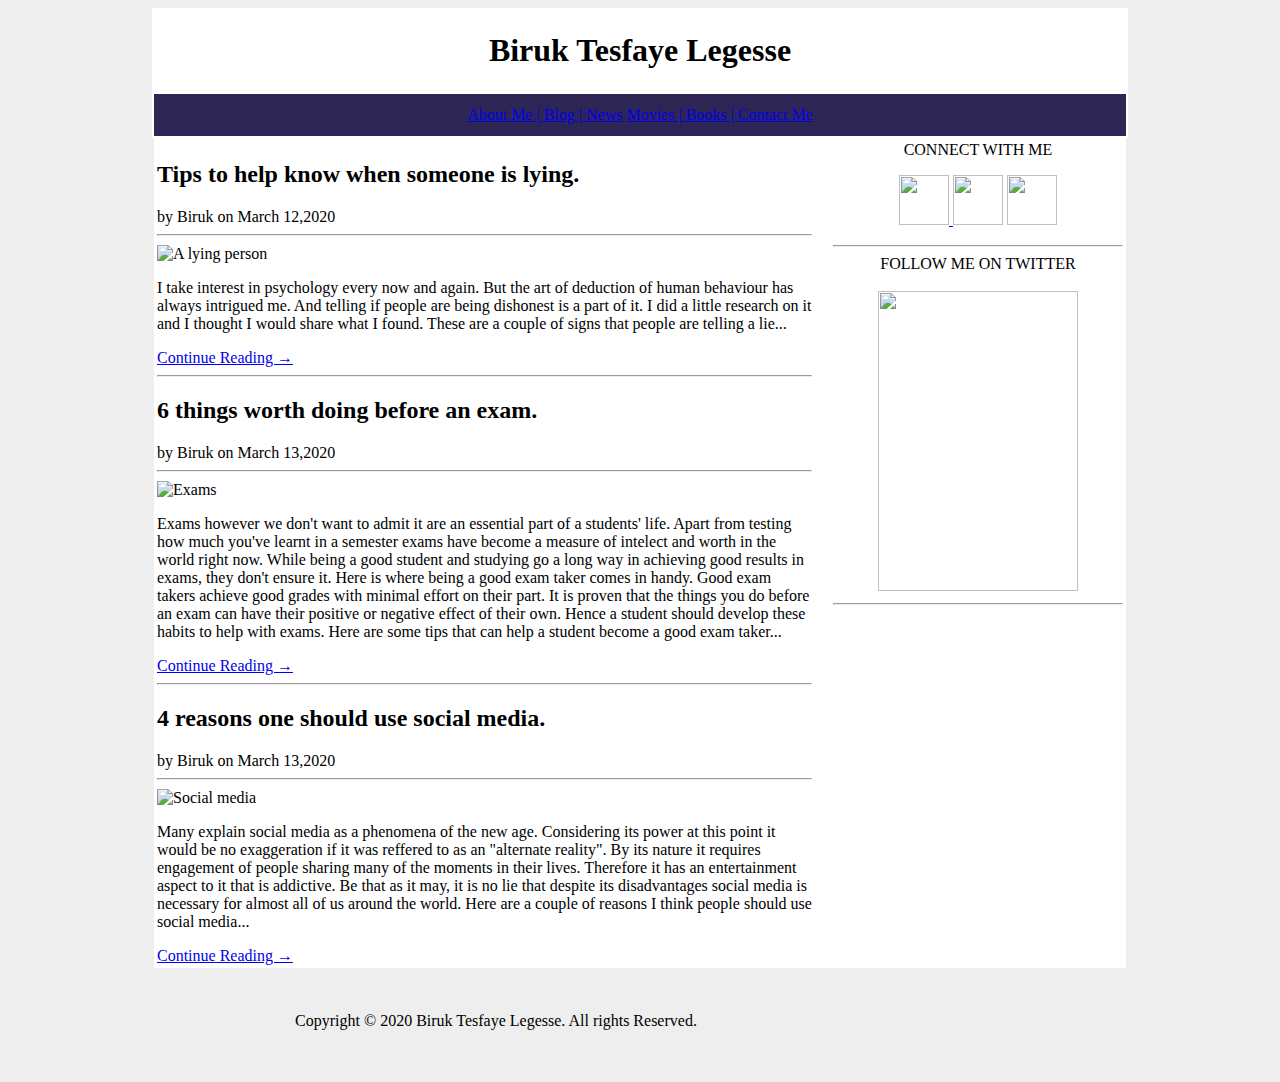
==== blog.html @ 3337d135 "Blog done only final touches remaining." ====
<!DOCTYPE html>
<html lang="en">
<head>
    <meta charset="UTF-8">
    <meta name="viewport" content="width=device-width, initial-scale=1.0">
    <title>Biruk Tesfaye Legesse</title>
</head>
<body bgcolor="#eee">
    
    <table  bgcolor="white" align="center">
        
        <tr><td width="970px" align="center"><h1>Biruk Tesfaye Legesse</h1></td></tr>
            <tr bgcolor="#2d2654">
                <td align="center" height="40px"> 
                    <a href="index.html" target="_blank">About Me | </a>
                    <a href="blog.html">Blog | </a>
                    <a href="news.html">News</a>
                    <a href="movies.html">Movies | </a>
                    <a href="books.html">Books | </a>
                    <a href="contact.html">Contact Me</a>
                </td></tr>  
        </table>
        <table bgcolor="white" align="center" >
            <tr>
            <td valign="top "width="655px">
                <h2 caption=>Tips to help know when someone is lying.</h2>
                by Biruk on March 12,2020
                <hr>
                <img align="center" height="400px" width="650px" src="./assets/images/liar.png" alt="A lying person">

                <p>I take interest in psychology every now and again. But the art of deduction of human behaviour has 
                    always intrigued me. And telling if people are being dishonest is a part of it. I did a little research
                    on it and I thought I would share what I found. These are a couple of signs that people are telling a lie...</p>
                   
                    <a href="blog1.html">Continue Reading →  </a>
                <hr>
                <h2>6 things worth doing before an exam.</h2>
                by Biruk on March 13,2020
                <hr>
                <img align="center" height="400px" width="650px" src="./assets/images/Exam.png" alt="Exams">

                <p>Exams however we don't want to admit it are an essential part of a students' life. Apart from testing how much you've learnt in a semester
                    exams have become a measure of intelect and worth in the world right now. While being a good student and studying go a long way in achieving
                    good results in exams, they don't ensure it. Here is where being a good exam taker comes in handy. Good exam takers achieve good grades with
                    minimal effort on their part. It is proven that the things you do before an exam can have their positive or negative effect of their own. 
                    Hence a student should develop these habits to help with exams. Here are some tips that can help a student become a good exam taker...</p>
                    <a href="blog2.html">Continue Reading →  </a>
                
                <hr>
                <h2>4 reasons one should use social media.</h2>
                by Biruk on March 13,2020
                <hr>
                <img align="center" height="400px" width="650px" src="./assets/images/smedia.jpg" alt="Social media">

                <p> Many explain social media as a phenomena of the new age. Considering its power at this point it would be no exaggeration if it was reffered
                    to as an "alternate reality". By its nature it requires engagement of people sharing many of the moments in their lives. Therefore it has an
                    entertainment aspect to it that is addictive. Be that as it may, it is no lie that despite its disadvantages social media is necessary for almost
                    all of us around the world. Here are a couple of reasons I think people should use social media...  
                     </p>
                    <a href="blog3.html">Continue Reading →  </a>
                
            </td>
            
            <td width="13px"></td>
                


            <td align="center" width="290px" valign="top">
                CONNECT WITH ME
            <p><a class="social" href="https://www.facebook.com/"><img src="./assets/images/Facebook.jpg" width="50" height="50"> 
            <a class="social" href="https://twitter.com/login?lang=en"><img src="./assets/images/Twitter.png" width="50" height="50"></a>
            <a class="social" href="https://www.instagram.com/"><img src="./assets/images/Instagram.jpg" width="50" height="50"></a> </p>
            <hr>
            FOLLOW ME ON TWITTER <br><br>
            <img height="300px" width="200px" src="./assets/images/tweet.png" alt="">
            <hr>
            </td>


            </tr>
           
        </table>
        <table>
            <tr>
                <td align="center" valign="center" width="970px" height="100px">Copyright © 2020 Biruk Tesfaye Legesse. All rights Reserved.</td> 
            </tr> 
        </table>
   


</body>
</html>
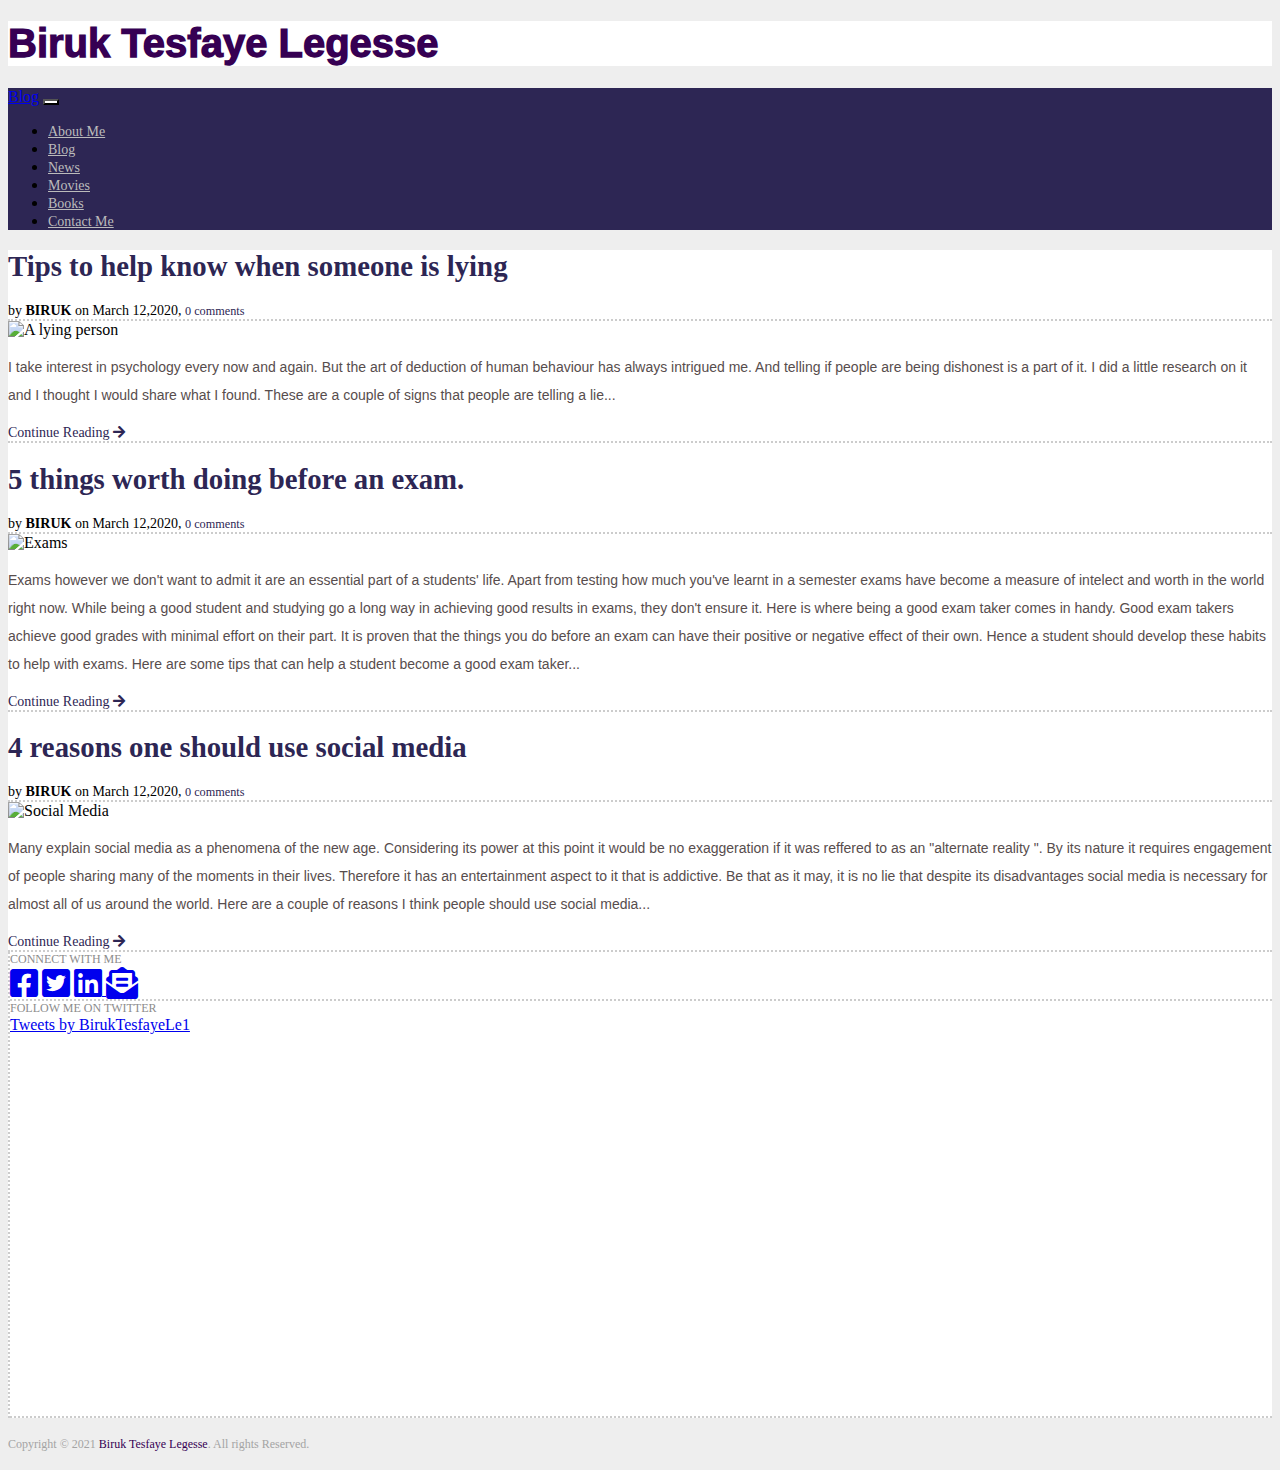
==== commit cb37e64a: "Column of pages modified." ====
--- a/blog.html
+++ b/blog.html
@@ -1,92 +1,234 @@
 <!DOCTYPE html>
 <html lang="en">
+
 <head>
     <meta charset="UTF-8">
     <meta name="viewport" content="width=device-width, initial-scale=1.0">
+    <link rel="icon" href="./assets/images/avatar.ico">
     <title>Biruk Tesfaye Legesse</title>
+    <link href="https://cdn.jsdelivr.net/npm/bootstrap@5.0.0-beta1/dist/css/bootstrap.min.css" rel="stylesheet" integrity="sha384-giJF6kkoqNQ00vy+HMDP7azOuL0xtbfIcaT9wjKHr8RbDVddVHyTfAAsrekwKmP1" crossorigin="anonymous">
+    <link rel="stylesheet" href="https://cdn.jsdelivr.net/npm/bootstrap@4.5.3/dist/css/bootstrap.min.css" integrity="sha384-TX8t27EcRE3e/ihU7zmQxVncDAy5uIKz4rEkgIXeMed4M0jlfIDPvg6uqKI2xXr2" crossorigin="anonymous">
+    <link rel="stylesheet" href="https://cdnjs.cloudflare.com/ajax/libs/font-awesome/5.15.1/css/all.min.css">
+    <link rel="stylesheet" href="assets/css/style.css">
 </head>
-<body bgcolor="#eee">
-    
-    <table  bgcolor="white" align="center">
-        
-        <tr><td width="970px" align="center"><h1>Biruk Tesfaye Legesse</h1></td></tr>
-            <tr bgcolor="#2d2654">
-                <td align="center" height="40px"> 
-                    <a href="index.html" target="_blank">About Me | </a>
-                    <a href="blog.html">Blog | </a>
-                    <a href="news.html">News</a>
-                    <a href="movies.html">Movies | </a>
-                    <a href="books.html">Books | </a>
-                    <a href="contact.html">Contact Me</a>
-                </td></tr>  
-        </table>
-        <table bgcolor="white" align="center" >
-            <tr>
-            <td valign="top "width="655px">
-                <h2 caption=>Tips to help know when someone is lying.</h2>
-                by Biruk on March 12,2020
-                <hr>
-                <img align="center" height="400px" width="650px" src="./assets/images/liar.png" alt="A lying person">
-
-                <p>I take interest in psychology every now and again. But the art of deduction of human behaviour has 
-                    always intrigued me. And telling if people are being dishonest is a part of it. I did a little research
-                    on it and I thought I would share what I found. These are a couple of signs that people are telling a lie...</p>
-                   
-                    <a href="blog1.html">Continue Reading →  </a>
-                <hr>
-                <h2>6 things worth doing before an exam.</h2>
-                by Biruk on March 13,2020
-                <hr>
-                <img align="center" height="400px" width="650px" src="./assets/images/Exam.png" alt="Exams">
-
-                <p>Exams however we don't want to admit it are an essential part of a students' life. Apart from testing how much you've learnt in a semester
-                    exams have become a measure of intelect and worth in the world right now. While being a good student and studying go a long way in achieving
-                    good results in exams, they don't ensure it. Here is where being a good exam taker comes in handy. Good exam takers achieve good grades with
-                    minimal effort on their part. It is proven that the things you do before an exam can have their positive or negative effect of their own. 
-                    Hence a student should develop these habits to help with exams. Here are some tips that can help a student become a good exam taker...</p>
-                    <a href="blog2.html">Continue Reading →  </a>
-                
-                <hr>
-                <h2>4 reasons one should use social media.</h2>
-                by Biruk on March 13,2020
-                <hr>
-                <img align="center" height="400px" width="650px" src="./assets/images/smedia.jpg" alt="Social media">
-
-                <p> Many explain social media as a phenomena of the new age. Considering its power at this point it would be no exaggeration if it was reffered
-                    to as an "alternate reality". By its nature it requires engagement of people sharing many of the moments in their lives. Therefore it has an
-                    entertainment aspect to it that is addictive. Be that as it may, it is no lie that despite its disadvantages social media is necessary for almost
-                    all of us around the world. Here are a couple of reasons I think people should use social media...  
-                     </p>
-                    <a href="blog3.html">Continue Reading →  </a>
-                
-            </td>
-            
-            <td width="13px"></td>
-                
-
-
-            <td align="center" width="290px" valign="top">
-                CONNECT WITH ME
-            <p><a class="social" href="https://www.facebook.com/"><img src="./assets/images/Facebook.jpg" width="50" height="50"> 
-            <a class="social" href="https://twitter.com/login?lang=en"><img src="./assets/images/Twitter.png" width="50" height="50"></a>
-            <a class="social" href="https://www.instagram.com/"><img src="./assets/images/Instagram.jpg" width="50" height="50"></a> </p>
-            <hr>
-            FOLLOW ME ON TWITTER <br><br>
-            <img height="300px" width="200px" src="./assets/images/tweet.png" alt="">
-            <hr>
-            </td>
-
-
-            </tr>
-           
-        </table>
-        <table>
-            <tr>
-                <td align="center" valign="center" width="970px" height="100px">Copyright © 2020 Biruk Tesfaye Legesse. All rights Reserved.</td> 
-            </tr> 
-        </table>
-   
-
-
+
+<body>
+    <div class="spacemaker ml-5  main">
+        <div class="container mt-3 pl-4 align-content-center">
+
+            <div class="container col-lg-12 row ">
+
+                <div class="bodyColor d-flex justify-content-center pl-sm-0 pr-sm-0 pl-md-5 pb-4 pt-4 pr-md-5 border bordercolor">
+                    <h1 class="logomine"> <a href="index.html" class="namelink" style="font-size:125%;"> Biruk Tesfaye Legesse</a></h1>
+
+                </div>
+
+                <!-- ========================== Navigation Bar ================================================-->
+
+
+
+
+                <nav class="navbar navbar-expand-md navbar-light navColor navbarFont border bordercolor">
+
+                    <a class="navbar-brand d-sm-none d-sm-inline d-md-none text-white" href="blog.html"></i>Blog</a>
+
+                    <button class="navbar-toggler toggler float-right" type="button" data-toggle="collapse" data-target="#navbarNavAltMarkup" aria-controls="navbarNavAltMarkup" aria-expanded="false" aria-label="Toggle navigation">
+                      <span class="navbar-toggler-icon"> </span>
+                    </button>
+
+                    <div class="collapse navbar-collapse d-md-flex justify-content-center" id="navbarNavAltMarkup">
+                        <div class="navbar-nav align-content-center">
+                            <ul class="navbar-nav">
+
+                                <li class="nav-item px-2 ">
+                                    <a class="nav-link nav-buttons " href="index.html">About Me</a>
+                                </li>
+                                <li class="nav-item px-2 d-none d-sm-inline ">
+                                    <a class="nav-link nav-buttons " href="blog.html">Blog  </a>
+                                </li>
+
+                                <li class="nav-item px-2 ">
+                                    <a class="nav-link nav-buttons" href="news.html">News</a>
+                                </li>
+                                <li class="nav-item px-2 ">
+                                    <a class="nav-link nav-buttons" href="movies.html">Movies</a>
+                                </li>
+                                <li class="nav-item px-2 ">
+                                    <a class="nav-link nav-buttons" href="books.html">Books</a>
+                                </li>
+                                <li class="nav-item px-2 ">
+                                    <a class="nav-link nav-buttons" href="contact.html">Contact Me</a>
+                                </li>
+
+                            </ul>
+
+
+                        </div>
+                    </div>
+                </nav>
+
+                <!-- ============================== Page Content ================================================= -->
+
+                <!-- ================== Left ============================= -->
+
+                <div class="bodyColor border bordercolor row ml-0">
+
+                    <div class="col-md-8 pl-0 spacer">
+
+
+                        <!-- =============== Blog 1 ================== -->
+
+
+                        <div class="p-0 mt-2 mb-3">
+                            <h2><a class="blogtitle" href="blog1.html"> Tips to help know when someone is lying</a></h2>
+                            <div class="text-secondary bydesc ">by <b> BIRUK </b> on March 12,2020,
+                                <a class="comind " href=blog1.html#bloment1 ">0 comments </a>
+                            </div>
+
+                        </div>
+
+
+                        <div class="bodyborder socialborder ">
+
+                            <div class="mt-sm-4 align-content-center ">
+                                <img src="./assets/images/liar.png " alt="A lying person " class="blogpic ml-0 mb-3 ">
+
+                            </div>
+
+
+                            <div class="pt-3 ">
+                                <p class="pb-3 bodytext ">I take interest in psychology every now and again. But the art of deduction of human behaviour has always intrigued me. And telling if people are being dishonest is a part of it. I did a little research on it and I thought
+                                    I would share what I found. These are a couple of signs that people are telling a lie...</p>
+
+                                <div class="pb-5 "><a class="conread " href="blog1.html ">Continue Reading  <i class="fas fa-arrow-right p-1 "></i>  </a></div>
+
+                            </div>
+                        </div>
+
+
+                        <!-- =============== Blog 2 ================== -->
+
+                        <div class="pl-0 mt-2 mb-3 ">
+                            <h2><a class="blogtitle " href="blog2.html "> 5 things worth doing before an exam.</a></h2>
+                            <div class="text-secondary bydesc ">by <b> BIRUK </b> on March 12,2020,
+                                <a class="comind " href=blog2.html#bloment2 ">0 comments </a>
+                            </div>
+
+
+
+                        </div>
+
+
+                        <div class="bodyborder socialborder ">
+
+
+                            <div class="mt-sm-4 align-content-center ">
+                                <img src="./assets/images/Exam.png " alt="Exams " class="blogpic ml-0 mb-3 ">
+
+                            </div>
+
+
+
+
+
+                            <div class="pt-3 ">
+                                <p class="pb-3 bodytext">Exams however we don't want to admit it are an essential part of a students' life. Apart from testing how much you've learnt in a semester exams have become a measure of intelect and worth in the world right now. While
+                                    being a good student and studying go a long way in achieving good results in exams, they don't ensure it. Here is where being a good exam taker comes in handy. Good exam takers achieve good grades with minimal effort
+                                    on their part. It is proven that the things you do before an exam can have their positive or negative effect of their own. Hence a student should develop these habits to help with exams. Here are some tips that can
+                                    help a student become a good exam taker...</p>
+
+
+                                <div class="pb-5 "><a class="conread " href="blog2.html ">Continue Reading  <i class="fas fa-arrow-right p-1 "></i>  </a></div>
+
+                            </div>
+                        </div>
+
+                        <!-- =============== Blog 3 ================== -->
+
+                        <div class="  mt-2 mb-3 ">
+                            <h2><a class="blogtitle " href="blog3.html "> 4 reasons one should use social media</a></h2>
+                            <div class="text-secondary bydesc ">by <b> BIRUK </b> on March 12,2020,
+                                <a class="comind " href=blog3.html#bloment3 ">0 comments </a>
+                            </div>
+
+
+                        </div>
+
+
+                        <div class="bodyborder socialborder ">
+
+                            <div class="mt-sm-4 align-content-center ">
+                                <img src="./assets/images/smedia.jpg " alt="Social Media " class="blogpic ml-0 mb-3 ">
+
+                            </div>
+
+
+                            <div class="pt-3 ">
+                                <p class="pb-3 bodytext ">Many explain social media as a phenomena of the new age. Considering its power at this point it would be no exaggeration if it was reffered to as an "alternate reality ". By its nature it requires engagement of people sharing many of the
+                                    moments in their lives. Therefore it has an entertainment aspect to it that is addictive. Be that as it may, it is no lie that despite its disadvantages social media is necessary for almost all of us around the world. Here are a couple
+                                    of reasons I think people should use social media...</p>
+
+                                <div class="pb-5 "><a class="conread " href="blog3.html ">Continue Reading  <i class="fas fa-arrow-right p-1 "></i>  </a></div>
+
+                            </div>
+                        </div>
+
+
+
+                    </div>
+
+
+
+
+
+
+
+
+
+
+                    <!-- ================== Right ============================= -->
+
+
+                    <div class="col-md-4 borderstyle pl-4 ">
+
+                        <div class="socialborder mb-5 pb-2 ">
+                            <div class="pt-3 pb-2 widgetext "> CONNECT WITH ME </div>
+                            <div class="pt-2 pb-4 ">
+                                <a class="social " href="https://www.facebook.com/profile.php?id=100008877545365 "> <i class="fab fa-facebook-square fa-2x pr-2 "></i></a>
+                                <a class="social " href="https://twitter.com/BirukTesfayeLe1 "><i class="fab fa-twitter-square fa-2x pr-2 "></i></a>
+                                <a class="social " href="https://www.linkedin.com/in/biruk-tesfaye-16633418a/ "> <i class="fab fa-linkedin fa-2x pr-2 "></i> </a>
+                                <a href="mailto:it.biruk.tesfaye2913@gmail.com/ " target="_blank " rel="nofollow "><i class="fas fa-envelope-open-text fa-2x "></i></a>
+
+                            </div>
+                        </div>
+
+                        <div class="socialborder ">
+                            <div class="mb-4 widgetext "> FOLLOW ME ON TWITTER</div>
+
+
+
+
+                            <div class="container scrollingTwitter rounded-3 border bordercolor mb-4 ">
+                                <a class="twitter-timeline " href="https://twitter.com/BirukTesfayeLe1?ref_src=twsrc%5Etfw ">Tweets by BirukTesfayeLe1</a>
+                                <script async src="https://platform.twitter.com/widgets.js " charset="utf-8 "></script>
+                            </div>
+                        </div>
+                    </div>
+
+
+                </div>
+
+             <!-- ========================================= Footer =========================================================== -->
+
+            <footer class="footer row mt-5 pl-3 foot " id="footer ">
+                <p class="text-secondary ">Copyright &copy; 2021 <a href="index.html " class="namelink "> Biruk Tesfaye Legesse</a>. All rights Reserved.</p>
+            </footer>
+    </div>
+
+    <script src="https://code.jquery.com/jquery-3.5.1.slim.min.js " integrity="sha384-DfXdz2htPH0lsSSs5nCTpuj/zy4C+OGpamoFVy38MVBnE+IbbVYUew+OrCXaRkfj " crossorigin="anonymous "></script>
+    <script src="https://cdn.jsdelivr.net/npm/bootstrap@4.5.3/dist/js/bootstrap.bundle.min.js " integrity="sha384-ho+j7jyWK8fNQe+A12Hb8AhRq26LrZ/JpcUGGOn+Y7RsweNrtN/tE3MoK7ZeZDyx " crossorigin="anonymous "></script>
+    </div>
+    </div>
 </body>
+
 </html>--- a/assets/css/style.css
+++ b/assets/css/style.css
@@ -0,0 +1,281 @@
+    @import url('https://fonts.googleapis.com/css2?family=Karla:ital,wght@1,800&display=swap');
+    @import url("https://use.typekit.net/vnp7egx.css");
+    .scrollingTwitter {
+        height: 25em;
+        /* width: 16.6875em; */
+        overflow-y: scroll;
+    }
+    
+    body {
+        background-color: #eee;
+    }
+    
+    .bodyColor {
+        background-color: white;
+    }
+    
+    .navColor {
+        background-color: #2d2654;
+    }
+    
+    .toggler {
+        /*overwriting*/
+        background-color: white;
+        font-size: 1.56.25%;
+    }
+    
+    .logomine {
+        font-family: 'Roboto', sans-serif;
+        font-weight: 1000;
+    }
+    
+    .nav-buttons {
+        color: #bbb !important;
+        font-family: droid-sans !important;
+        font-size: 87.50%;
+    }
+    
+    .nav-buttons:hover {
+        color: white !important;
+    }
+    
+    .bordercolor {
+        border-color: #ccc !important;
+    }
+    
+    .borderstyle {
+        border-color: #ccc !important;
+        border-left: 0.125em dotted;
+    }
+    
+    @media screen and (max-width: 767px) {
+        .borderstyle {
+            border: white;
+        }
+    }
+    
+    @media screen and (max-width: 767px) {
+        .logomine {
+            font-size: x-large;
+        }
+    }
+    
+    @media screen and (max-width: 767px) {
+        .main {
+            margin-left: 0 !important;
+            padding-left: 0 !important;
+            margin-right: 0 !important;
+            padding-right: 0 !important;
+            margin-top: 0 !important;
+            padding-top: 0 !important;
+        }
+    }
+    
+    @media screen and (max-width: 767px) {
+        .main1 {
+            object-fit: cover;
+        }
+    }
+    
+    .hrstyle {
+        border-top: 0.0625em dotted #ccc;
+        ;
+    }
+    
+    .imgstyle {
+        height: 100%;
+        width: 100%;
+    }
+    
+    #footer {
+        color: #a4a4a4;
+        font-size: 75.00%;
+        font-family: droid-serif;
+    }
+    
+    .namelink {
+        text-decoration: none !important;
+        color: #360053;
+    }
+    
+    .namelink:hover {
+        color: #360053;
+    }
+    
+    .socialborder {
+        border-color: #ccc !important;
+        border-bottom: 0.125em dotted;
+    }
+    
+    .bodyborder {
+        border-color: #ccc !important;
+        border-top: 0.125em dotted;
+    }
+    
+    @media screen and (max-width: 767px) {
+        .bodyborder {
+            border: white;
+        }
+    }
+    /* @media screen and (max-width: 767px) {
+    .myphoto {
+        margin-top: 6;
+    }
+} */
+    
+    .myphoto {
+        height: 11.25em;
+        width: 11.25em;
+    }
+    
+    .widgetext {
+        color: #8c8c8c;
+        font-size: 75.00%;
+        font-weight: normal;
+        text-transform: uppercase;
+        font-family: droid-serif;
+    }
+    
+    .blogpic {
+        height: 100%;
+        width: 95%;
+    }
+    
+    .conread {
+        color: #2d2654;
+        font-size: 87.50%;
+        text-decoration: none !important;
+        font-family: droid-sans;
+    }
+    
+    .conread:hover {
+        color: #2d2654;
+    }
+    
+    .blogtitle {
+        color: #2d2654;
+        text-decoration: none !important;
+        font-family: droid-serif;
+        font-size: larger;
+    }
+    
+    .blogtitle:hover {
+        color: #2D2754;
+    }
+    
+    .bydesc {
+        font-family: droid-serif;
+        font-size: 87.50%;
+    }
+    
+    .bydesc:hover {
+        color: #8c8c8c;
+    }
+    
+    .comind {
+        color: #2d2654;
+        font-family: droid-serif;
+        font-size: 87.50%;
+        text-decoration: none !important;
+    }
+    
+    .comind:hover {
+        color: #FCC87A;
+    }
+    
+    .titles {
+        font-size: 2.25em;
+        font-family: droid-serif;
+        color: #333333;
+    }
+    
+    .bodytext {
+        font-family: 'Arial', 'Helvetica', sans-serif !important;
+        font-size: 87.50% !important;
+        color: #574d4d !important;
+        ;
+    }
+    
+    .foot {
+        color: #a4a4a4;
+        font-size: 75.00%;
+        font-family: droid-serif;
+    }
+    
+    .unstyle {
+        list-style: none;
+        padding-left: 0;
+    }
+    
+    .sectiontitle {
+        font-family: 'Arial', 'Helvetica', sans-serif !important;
+        display: block;
+        font-size: 1.5em;
+        margin-block-start: 0.83em;
+        margin-block-end: 0.83em;
+        margin-inline-start: 0px;
+        margin-inline-end: 0px;
+        font-weight: bold;
+    }
+    
+    p {
+        line-height: 1.75rem;
+    }
+    
+    .moviges {
+        height: 10.25rem !important;
+        width: 16.375 !important;
+    }
+    
+    .genyear {
+        line-height: 0.5rem !important;
+        font-size: small;
+    }
+    
+    .bookpics {
+        max-width: 100%;
+    }
+    
+    .slideheight {
+        height: 200%;
+    }
+    
+    .newspics {
+        max-height: 25em;
+    }
+    
+    .sourcelink {
+        text-decoration: none !important;
+    }
+    
+    .addr {
+        line-height: normal !important;
+    }
+    
+    .formText {
+        font-family: 'Arial', 'Helvetica', sans-serif !important;
+        font-size: 87.50% !important;
+    }
+    
+    .alignment {
+        text-align: center;
+    }
+    
+    .commentitle {
+        font-size: 1.25em;
+        font-weight: normal;
+        font-family: droid-serif;
+        /* color: #574d4d; */
+    }
+    
+    .commentext {
+        font-family: droid-serif !important;
+    }
+    
+    .subut:hover {
+        color: #F79D3A !important;
+    }
+    
+    .map {
+        max-width: 100%;
+    }